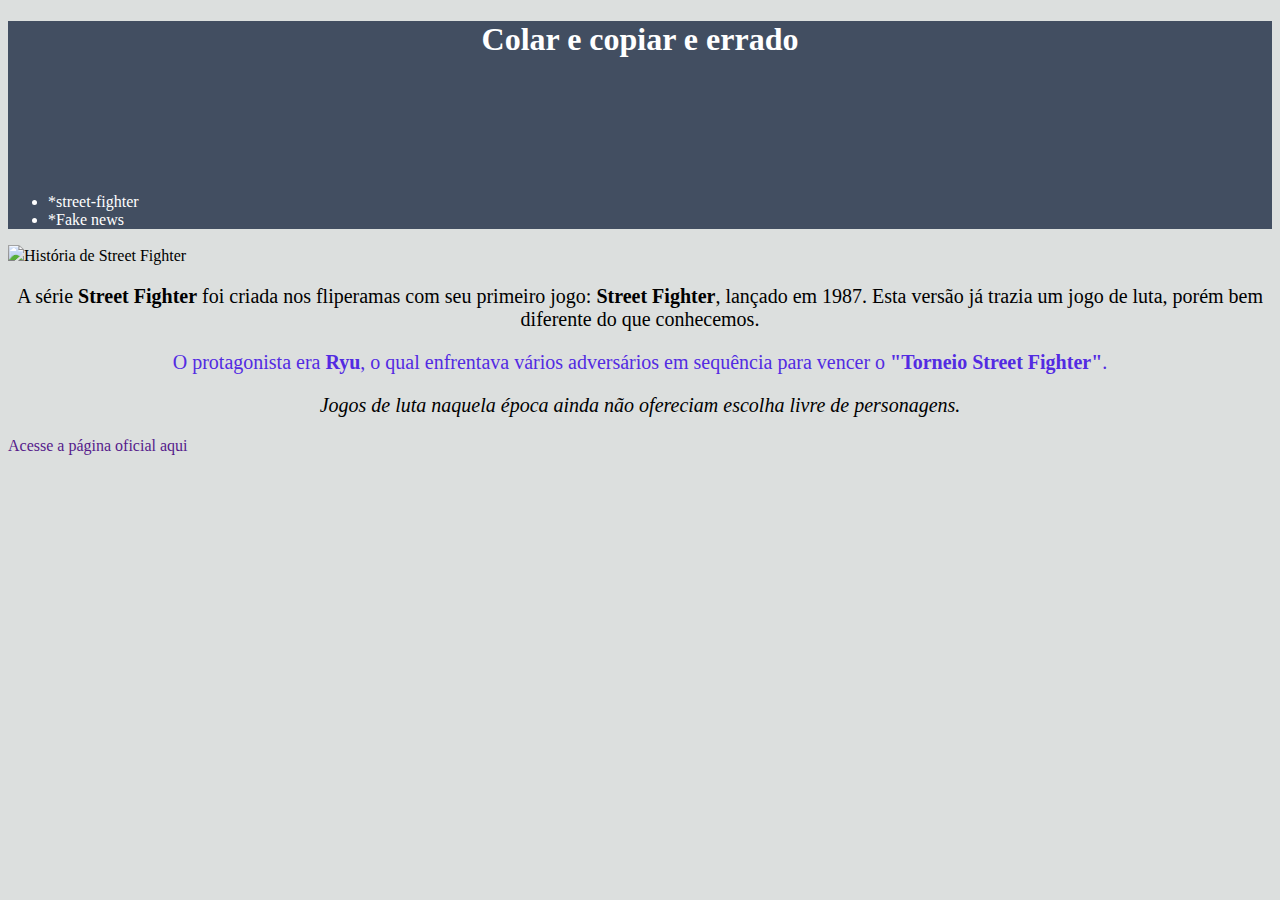
==== index.html @ a40a9e88 "1" ====
<!DOCTYPE html>  
<html lang="en">
   <body>      <header>
      <h1>Colar e copiar e errado</h1>
      <ul>
          <li>*street-fighter</li>
          <li>*Fake news</li>
      </ul>
  </header>
</body>
   <head>
   <meta charset="UTF-8">
   <meta name="viewport" content="width=device-width, initial-scale=0.2">
   <title>História de Street Fighter</title>
   <link rel="stylesheet" href="style.css">


   <img id="banner" src="download.html" 
   <h1 font-size; 20px>História de Street Fighter</h1></body></html>

   <p>A série <strong>Street Fighter</strong> foi criada nos fliperamas
       com seu primeiro jogo: <strong>Street Fighter</strong>,
   lançado em 1987. Esta versão já trazia um jogo de luta, porém bem diferente do que conhecemos.</p>
   <p id="missão">O protagonista era <strong>Ryu</strong>, o qual enfrentava vários adversários
   em sequência para vencer o <strong>"Torneio Street Fighter"</strong>.</p>
   <p><em>Jogos de luta naquela época ainda não ofereciam escolha livre de personagens.</em></p>

   <a href=>Acesse a página oficial aqui</a>
   </head>
   </html>
---- style.css ----
body {
    background: #dcdfde;
}

h1 {
   text-align: center;
   height: 150px;
}
#banner{
    width: 90%;
}
p {
    text-align: center;
    font-size: 20px;
}

#missão{
    color: rgb(83, 43, 226);
}
em strong {
    color: rgba(0, 0, 0, 0);
}

a {
    text-decoration: none ;
    text-decoration:transparent ;
}

a :hover {

    color: rgb(0, 0, 0);
}
header {
    background-color: #424E61;
    color: white;
}
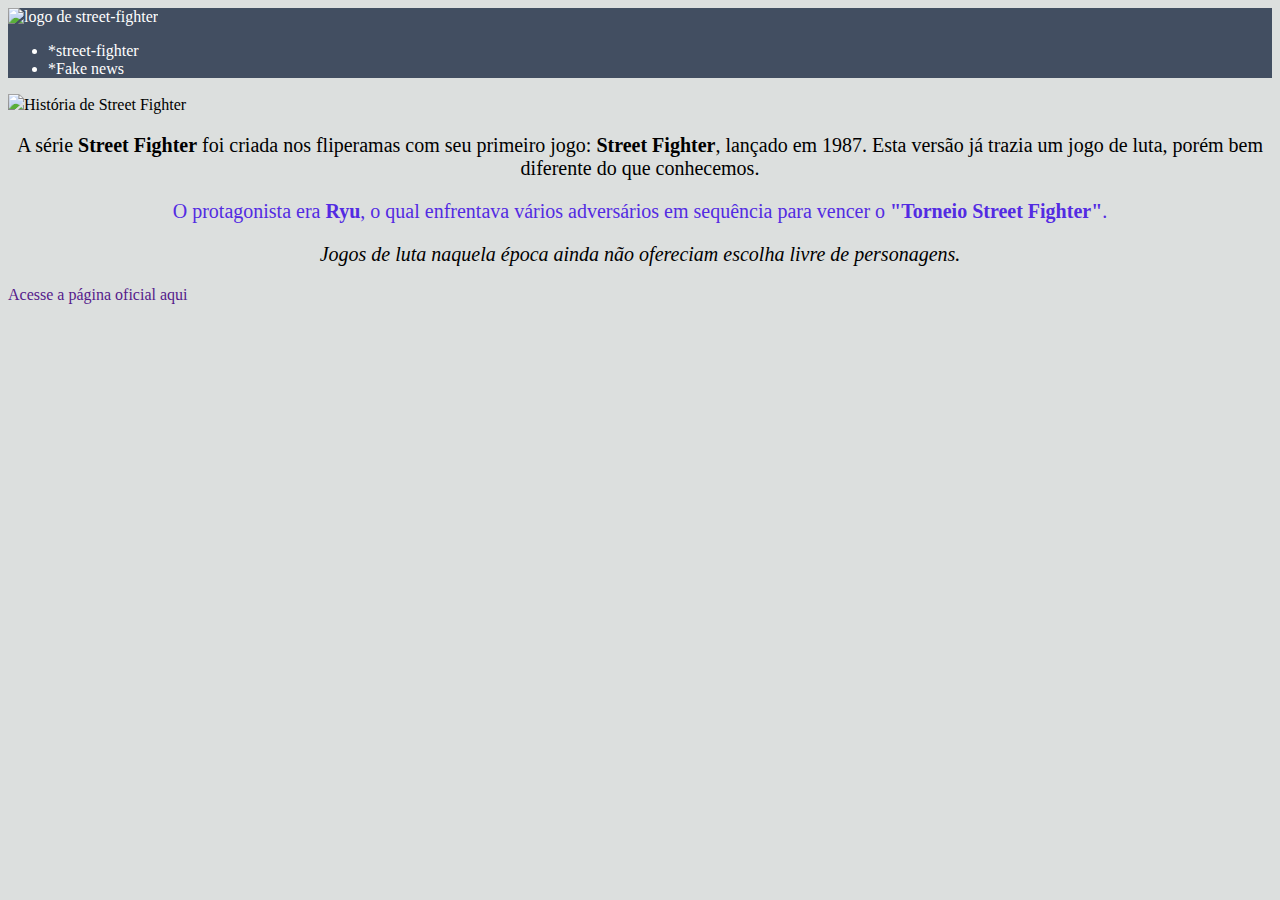
==== commit f0945a35: "1" ====
--- a/index.html
+++ b/index.html
@@ -1,7 +1,7 @@
 <!DOCTYPE html>  
 <html lang="en">
    <body>      <header>
-      <h1>Colar e copiar e errado</h1>
+      <img src="" alt="logo de street-fighter">
       <ul>
           <li>*street-fighter</li>
           <li>*Fake news</li>
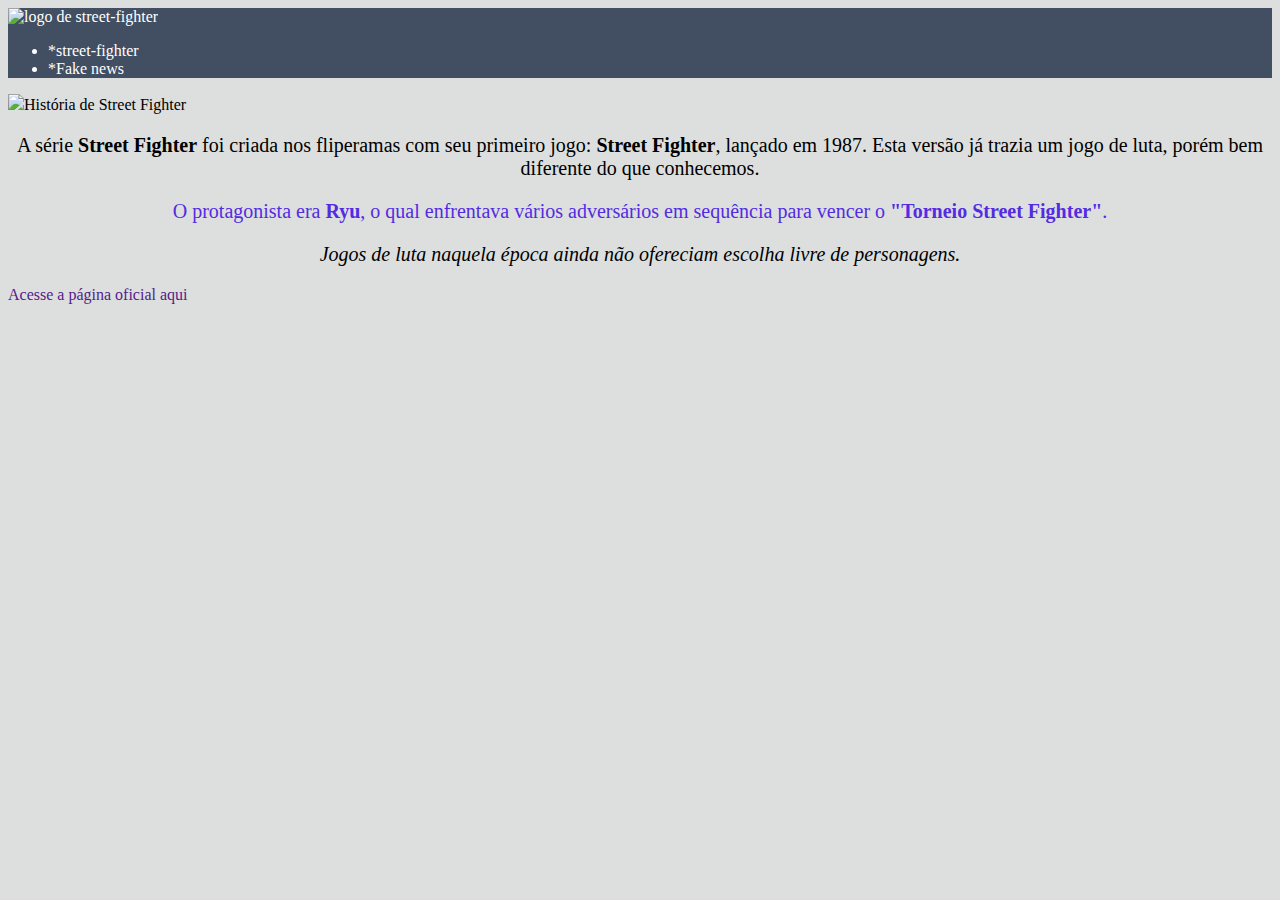
==== commit 184a5b5b: "1" ====
--- a/index.html
+++ b/index.html
@@ -1,6 +1,7 @@
 <!DOCTYPE html>  
 <html lang="en">
-   <body>      <header>
+   <body>      
+    <header>
       <img src="" alt="logo de street-fighter">
       <ul>
           <li>*street-fighter</li>
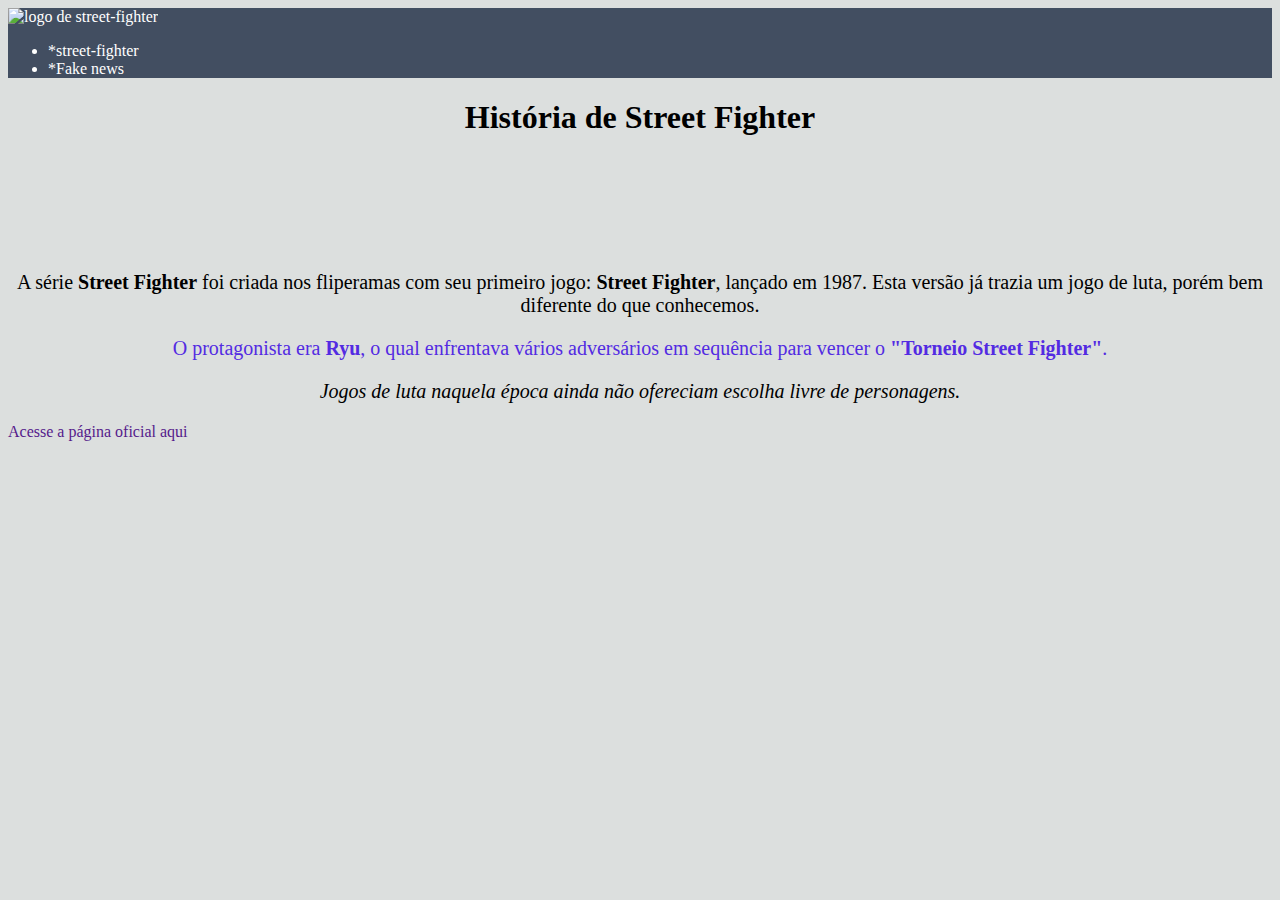
==== commit 0aec238c: "1" ====
--- a/index.html
+++ b/index.html
@@ -2,7 +2,7 @@
 <html lang="en">
    <body>      
     <header>
-      <img src="" alt="logo de street-fighter">
+      <img class="cabeçalho" "src="download.pn" alt="logo de street-fighter">
       <ul>
           <li>*street-fighter</li>
           <li>*Fake news</li>
@@ -14,9 +14,6 @@
    <meta name="viewport" content="width=device-width, initial-scale=0.2">
    <title>História de Street Fighter</title>
    <link rel="stylesheet" href="style.css">
-
-
-   <img id="banner" src="download.html" 
    <h1 font-size; 20px>História de Street Fighter</h1></body></html>
 
    <p>A série <strong>Street Fighter</strong> foi criada nos fliperamas
--- a/style.css
+++ b/style.css
@@ -34,3 +34,7 @@
     background-color: #424E61;
     color: white;
 }
+img{
+
+    
+}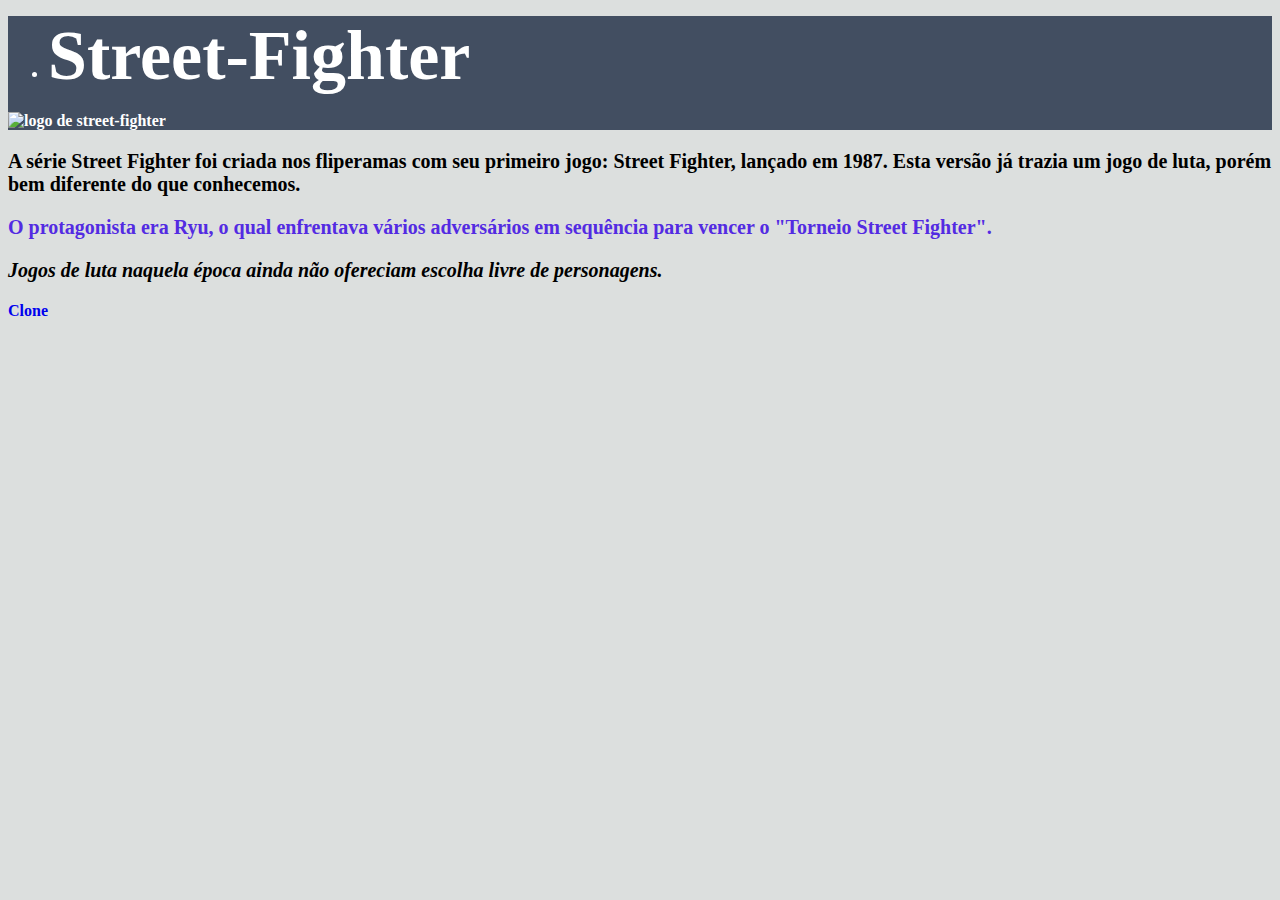
==== commit f18a9166: "1" ====
--- a/index.html
+++ b/index.html
@@ -2,11 +2,10 @@
 <html lang="en">
    <body>      
     <header>
-      <img class="cabeçalho" "src="download.pn" alt="logo de street-fighter">
-      <ul>
-          <li>*street-fighter</li>
-          <li>*Fake news</li>
-      </ul>
+        <ul class="Cabeçalho">
+            <li class="cabeçalho-titulo"><strong><f>Street-Fighter</f><strong/></li>
+        </ul>
+      <img class="cabeçalho-imagem" src="download.png" alt="logo de street-fighter">
   </header>
 </body>
    <head>
@@ -14,7 +13,6 @@
    <meta name="viewport" content="width=device-width, initial-scale=0.2">
    <title>História de Street Fighter</title>
    <link rel="stylesheet" href="style.css">
-   <h1 font-size; 20px>História de Street Fighter</h1></body></html>
 
    <p>A série <strong>Street Fighter</strong> foi criada nos fliperamas
        com seu primeiro jogo: <strong>Street Fighter</strong>,
@@ -23,6 +21,6 @@
    em sequência para vencer o <strong>"Torneio Street Fighter"</strong>.</p>
    <p><em>Jogos de luta naquela época ainda não ofereciam escolha livre de personagens.</em></p>
 
-   <a href=>Acesse a página oficial aqui</a>
+   <a href=https://www.buscape.com.br/console-de-video-game/conteudo/street-fighter>Clone</a>
    </head>
    </html>--- a/style.css
+++ b/style.css
@@ -10,8 +10,9 @@
     width: 90%;
 }
 p {
-    text-align: center;
+    text-align: left;
     font-size: 20px;
+    
 }
 
 #missão{
@@ -31,10 +32,18 @@
     color: rgb(0, 0, 0);
 }
 header {
-    background-color: #424E61;
-    color: white;
+    background-color: #424E61 ;
+    color: white ;
 }
-img{
+.cabeçalho-imagem{
+       width: 40% ;
+       font-size: medium ;
+       text-align: center ;
+}
+.cabeçalho-lista{
+       
+}
+f{
+ font-size: 70px;
 
-    
 }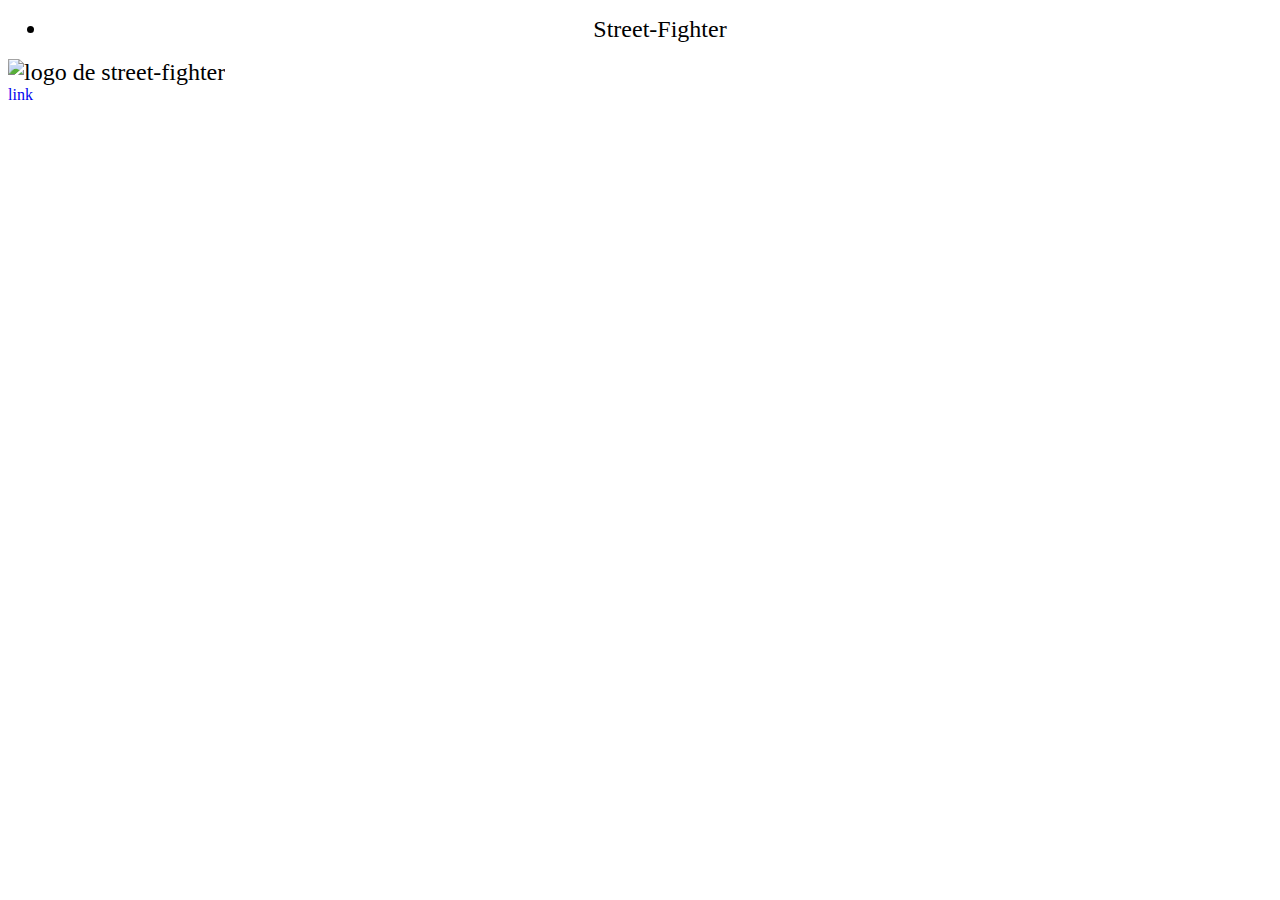
==== commit 7f4678e4: "1" ====
--- a/index.html
+++ b/index.html
@@ -1,26 +1,18 @@
 <!DOCTYPE html>  
 <html lang="en">
+    <meta charset="UTF-8">
+    <meta name="viewport" content="width=device-width, initial-scale=0.2">
+    <link rel="stylesheet" href="style.css">
    <body>      
     <header>
         <ul class="Cabeçalho">
-            <li class="cabeçalho-titulo"><strong><f>Street-Fighter</f><strong/></li>
+            <li class="cabeçalho-titulo">Street-Fighter</li>
         </ul>
-      <img class="cabeçalho-imagem" src="download.png" alt="logo de street-fighter">
+      <img class="cabeçalho-img"src="logo.png"alt="logo de street-fighter">
   </header>
+  <a href="https://www.buscape.com.br/console-de-video-game/conteudo/street-fighter">link</a>
 </body>
    <head>
-   <meta charset="UTF-8">
-   <meta name="viewport" content="width=device-width, initial-scale=0.2">
    <title>História de Street Fighter</title>
-   <link rel="stylesheet" href="style.css">
-
-   <p>A série <strong>Street Fighter</strong> foi criada nos fliperamas
-       com seu primeiro jogo: <strong>Street Fighter</strong>,
-   lançado em 1987. Esta versão já trazia um jogo de luta, porém bem diferente do que conhecemos.</p>
-   <p id="missão">O protagonista era <strong>Ryu</strong>, o qual enfrentava vários adversários
-   em sequência para vencer o <strong>"Torneio Street Fighter"</strong>.</p>
-   <p><em>Jogos de luta naquela época ainda não ofereciam escolha livre de personagens.</em></p>
-
-   <a href=https://www.buscape.com.br/console-de-video-game/conteudo/street-fighter>Clone</a>
    </head>
    </html>--- a/style.css
+++ b/style.css
@@ -1,5 +1,4 @@
 body {
-    background: #dcdfde;
 }
 
 h1 {
@@ -10,15 +9,15 @@
     width: 90%;
 }
 p {
-    text-align: left;
-    font-size: 20px;
+    text-align: center;
+    font-size: 16px;
     
 }
 
 #missão{
     color: rgb(83, 43, 226);
 }
-em strong {
+strong {
     color: rgba(0, 0, 0, 0);
 }
 
@@ -31,19 +30,21 @@
 
     color: rgb(0, 0, 0);
 }
-header {
+.header {
     background-color: #424E61 ;
     color: white ;
 }
-.cabeçalho-imagem{
+.cabeçalho-img{
        width: 40% ;
-       font-size: medium ;
+       font-size: x-large ;
        text-align: center ;
+       text-decoration:transparent ;
 }
-.cabeçalho-lista{
-       
+.f{
+        font-size: 10px;
+
 }
-f{
- font-size: 70px;
-
+.cabeçalho-titulo{
+         font-size: x-large;
+         text-align: center;
 }